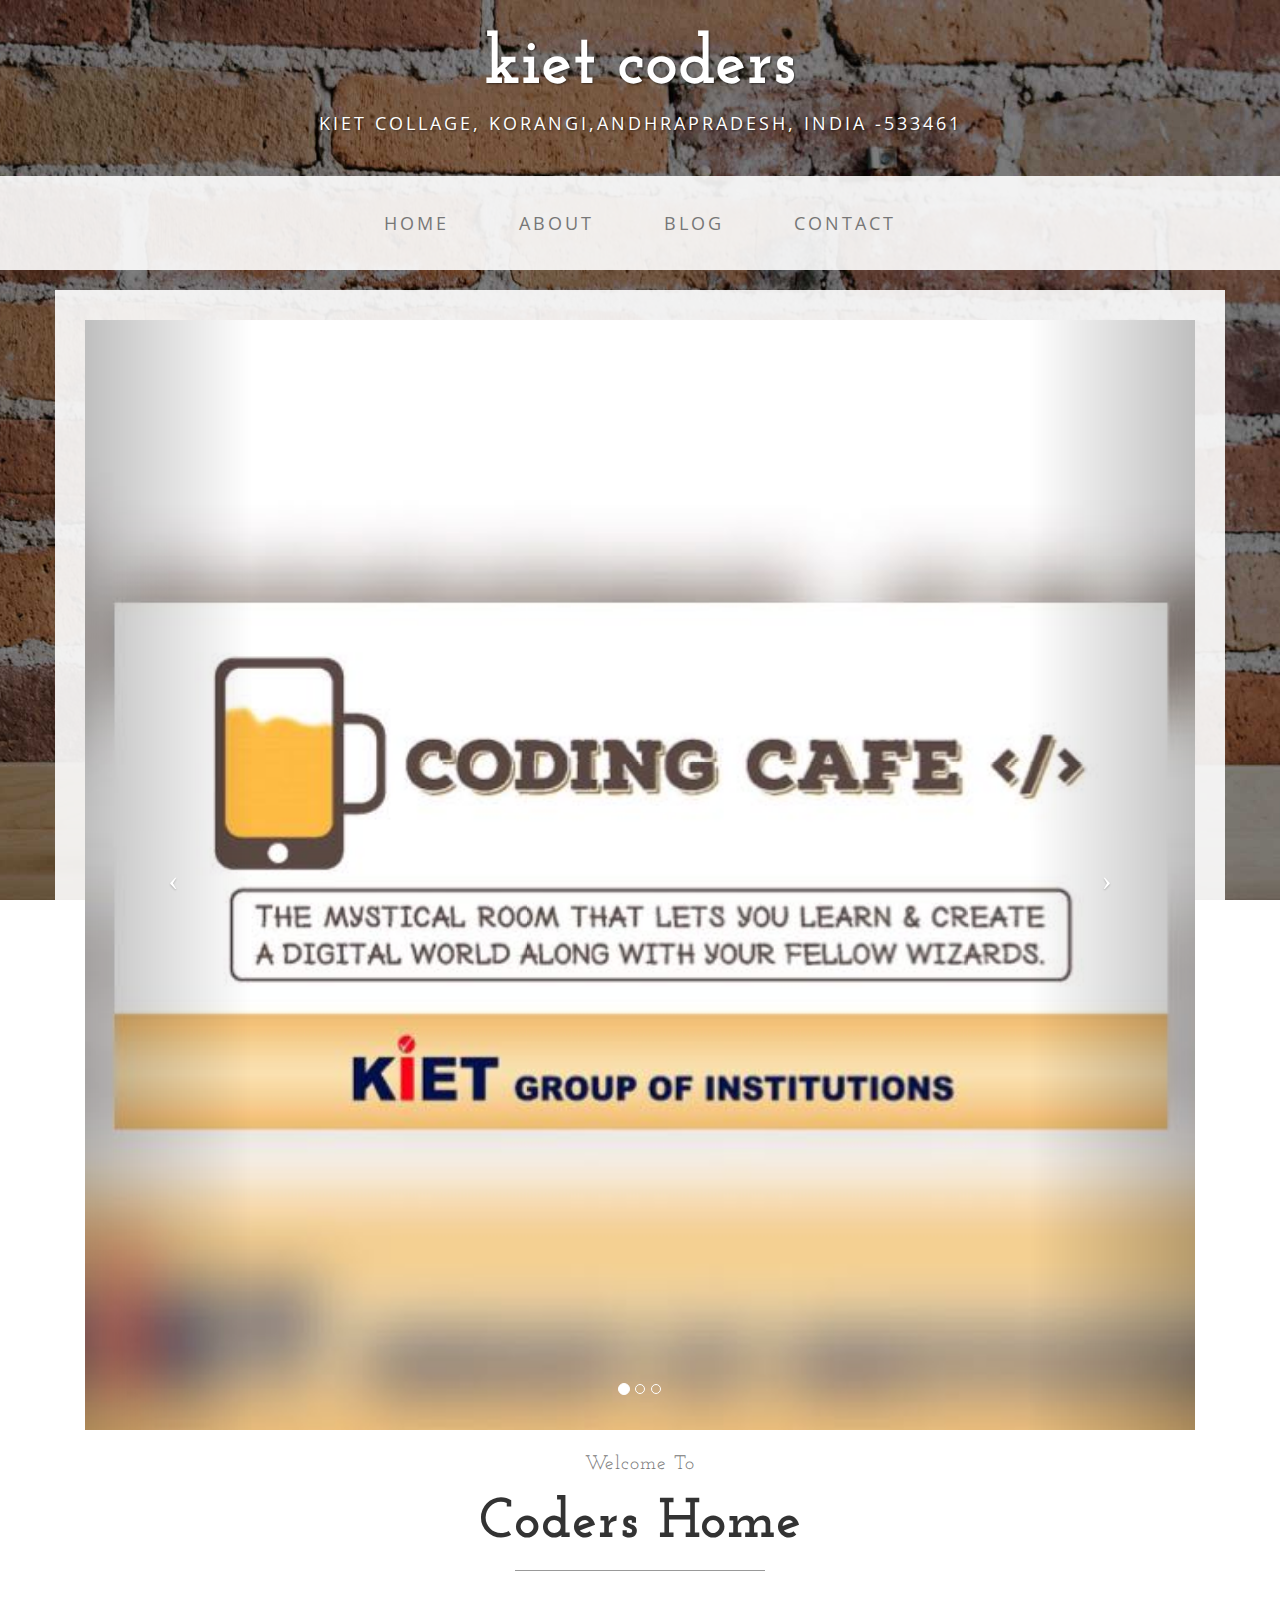
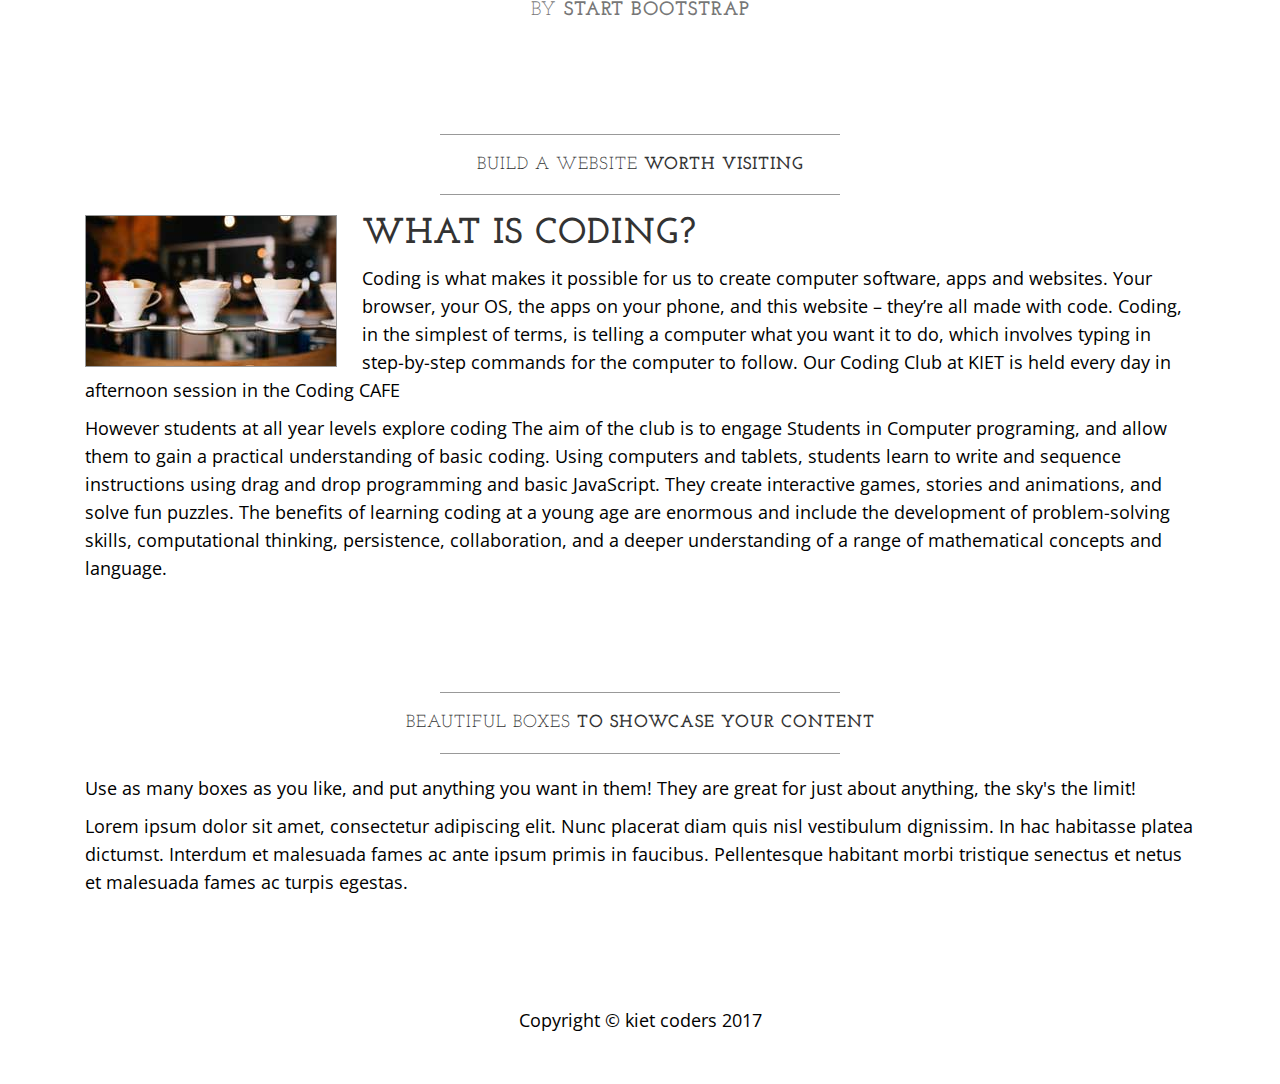
==== index.html @ ecf0c40c "files added" ====
<!DOCTYPE html>
<html lang="en">

<head>

    <meta charset="utf-8">
    <meta http-equiv="X-UA-Compatible" content="IE=edge">
    <meta name="viewport" content="width=device-width, initial-scale=1">
    <meta name="description" content="">
    <meta name="author" content="">

    <title>kiet coders</title>

    <!-- Bootstrap Core CSS -->
    <link href="css/bootstrap.min.css" rel="stylesheet">

    <!-- Custom CSS -->
    <link href="css/coders.css" rel="stylesheet">

    <!-- Fonts -->
    <link href="https://fonts.googleapis.com/css?family=Open+Sans:300italic,400italic,600italic,700italic,800italic,400,300,600,700,800" rel="stylesheet" type="text/css">
    <link href="https://fonts.googleapis.com/css?family=Josefin+Slab:100,300,400,600,700,100italic,300italic,400italic,600italic,700italic" rel="stylesheet" type="text/css">

    
</head>

<body>

    <div class="brand">kiet coders</div>
    <div class="address-bar"> KIET collage, KORANGI,Andhrapradesh, 
INDIA -533461</div>

    <!-- Navigation -->
    <nav class="navbar navbar-default" role="navigation">
        <div class="container">
            <!-- Brand and toggle get grouped for better mobile display -->
            <div class="navbar-header">
                <button type="button" class="navbar-toggle" data-toggle="collapse" data-target="#bs-example-navbar-collapse-1">
                    <span class="sr-only">Toggle navigation</span>
                    <span class="icon-bar"></span>
                    <span class="icon-bar"></span>
                    <span class="icon-bar"></span>
                </button>
                <!-- navbar-brand is hidden on larger screens, but visible when the menu is collapsed -->
                <a class="navbar-brand" href="index.html">kiet coders</a>
            </div>
            <!-- Collect the nav links, forms, and other content for toggling -->
            <div class="collapse navbar-collapse" id="bs-example-navbar-collapse-1">
                <ul class="nav navbar-nav">
                    <li>
                        <a href="index.html">Home</a>
                    </li>
                    <li>
                        <a href="about.html">About</a>
                    </li>
                    <li>
                        <a href="blog.html">Blog</a>
                    </li>
                    <li>
                        <a href="contact.html">Contact</a>
                    </li>
                </ul>
            </div>
            </div>
    </nav>

    <div class="container">

        <div class="row">
            <div class="box">
                <div class="col-lg-12 text-center">
                    <div id="carousel-example-generic" class="carousel slide">
                        <!-- Indicators -->
                        <ol class="carousel-indicators hidden-xs">
                            <li data-target="#carousel-example-generic" data-slide-to="0" class="active"></li>
                            <li data-target="#carousel-example-generic" data-slide-to="1"></li>
                            <li data-target="#carousel-example-generic" data-slide-to="2"></li>
                        </ol>

                        <!-- Wrapper for slides -->
                        <div class="carousel-inner">
                            <div class="item active">
                                <img class="img-responsive img-full" src="img/pp.jpe" alt="">
                            </div>
                            <div class="item">
                                <img class="img-responsive img-full" src="img/WhatsApp%20Image%202017-01-21%20at%207.42.21%20PM.jpeg" alt="">
                            </div>
                            <div class="item">
                                <img class="img-responsive img-full" src="img/think.png" alt="">
                            </div>
                             <div class="item">
                                <img class="img-responsive img-full" src="img/2c8k_mens.png" alt="">
                            </div>
                            <div class="item">
                                <img class="img-responsive img-full" src="img/start-the-day-right-inspiring-quotes-by-steve-jobs-1-638.jpg" alt="">
                            </div>
                            <div class="item">
                                <img class="img-responsive img-full" src="img/prog2.png" alt="">
                            </div>
                            <div class="item">
                                <img class="img-responsive img-full" src="img/hqdefault.jpg" alt="">
                            </div>
                            <div class="item">
                                <img class="img-responsive img-full" src="img/think.png" alt="">
                            </div>
                        </div>

                        <!-- Controls -->
                        <a class="left carousel-control" href="#carousel-example-generic" data-slide="prev">
                            <span class="icon-prev"></span>
                        </a>
                        <a class="right carousel-control" href="#carousel-example-generic" data-slide="next">
                            <span class="icon-next"></span>
                        </a>
                    </div>
                    <h2 class="brand-before">
                        <small>Welcome to</small>
                    </h2>
                    <h1 class="brand-name">coders home</h1>
                    <hr class="tagline-divider">
                    <h2>
                        <small>By
                            <strong>Start Bootstrap</strong>
                        </small>
                    </h2>
                </div>
            </div>
        </div>

        <div class="row">
            <div class="box">
                <div class="col-lg-12">
                    <hr>
                    <h2 class="intro-text text-center">Build a website
                        <strong>worth visiting</strong>
                    </h2>
                    <hr>
                    <img class="img-responsive img-border img-left" src="img/intro-pic.jpg" alt="">
                    <hr class="visible-xs">
                    <p><h1>What is coding?</h1> <p>Coding is what makes it possible for us to create computer software, apps and websites. Your browser, your OS, the apps on your phone, and this website – they’re all made with code. Coding, in the simplest of terms, is telling a computer what you want it to do, which involves typing in step-by-step commands for the computer to follow.
Our Coding Club at KIET is held every day in afternoon session  in the Coding CAFE<p> However students at all year levels explore coding
The aim of the club is to engage Students  in Computer programing, and allow them to gain a practical understanding of basic coding.
Using computers and tablets, students learn to write and sequence instructions using drag and drop programming and basic JavaScript. They create interactive games, stories and animations, and solve fun puzzles.
The benefits of learning coding at a young age are enormous and include the development of problem-solving skills, computational thinking, persistence, collaboration, and a deeper understanding of a range of mathematical concepts and language. </p>
                </div>
            </div>
        </div>

        <div class="row">
            <div class="box">
                <div class="col-lg-12">
                    <hr>
                    <h2 class="intro-text text-center">Beautiful boxes
                        <strong>to showcase your content</strong>
                    </h2>
                    <hr>
                    <p>Use as many boxes as you like, and put anything you want in them! They are great for just about anything, the sky's the limit!</p>
                    <p>Lorem ipsum dolor sit amet, consectetur adipiscing elit. Nunc placerat diam quis nisl vestibulum dignissim. In hac habitasse platea dictumst. Interdum et malesuada fames ac ante ipsum primis in faucibus. Pellentesque habitant morbi tristique senectus et netus et malesuada fames ac turpis egestas.</p>
                </div>
            </div>
        </div>

    </div>
    <!-- /.container -->

    <footer>
        <div class="container">
            <div class="row">
                <div class="col-lg-12 text-center">
                    <p>Copyright &copy; kiet coders 2017</p>
                </div>
            </div>
        </div>
    </footer>

    <!-- jQuery -->
    <script src="js/jquery.js"></script>

    <!-- Bootstrap Core JavaScript -->
    <script src="js/bootstrap.min.js"></script>

    <!-- Script to Activate the Carousel -->
    <script>
    $('.carousel').carousel({
        interval: 5000 //changes the speed
    })
    </script>

</body>

</html>
---- css/coders.css ----
body {
    font-family: "Open Sans","Helvetica Neue",Helvetica,Arial,sans-serif;
    background: url('../img/bg.jpg') no-repeat center center fixed;
    -webkit-background-size: cover;
    -moz-background-size: cover;
    background-size: cover;
    -o-background-size: cover;
}

h1,
h2,
h3,
h4,
h5,
h6 {
    text-transform: uppercase;
    font-family: "Josefin Slab","Helvetica Neue",Helvetica,Arial,sans-serif;
    font-weight: 700;
    letter-spacing: 1px;
}

p {
    font-size: 1.25em;
    line-height: 1.6;
    color: #000;
}

hr {
    max-width: 400px;
    border-color: #999999;
}

.brand,
.address-bar {
    display: none;
}

.navbar-brand {
    text-transform: uppercase;
    font-weight: 900;
    letter-spacing: 2px;
}

.navbar-nav {
    text-transform: uppercase;
    font-weight: 400;
    letter-spacing: 3px;
}

.img-full {
    min-width: 100%;
}

.brand-before,
.brand-name {
    text-transform: capitalize;
}

.brand-before {
    margin: 15px 0;
}

.brand-name {
    margin: 0;
    font-size: 4em;
}

.tagline-divider {
    margin: 15px auto 3px;
    max-width: 250px;
    border-color: #999999;
}

.box {
    margin-bottom: 20px;
    padding: 30px 15px;
    background: #fff;
    background: rgba(255,255,255,0.9);
}

.intro-text {
    text-transform: uppercase;
    font-size: 1.25em;
    font-weight: 400;
    letter-spacing: 1px;
}

.img-border {
    float: none;
    margin: 0 auto 0;
    border: #999999 solid 1px;
}

.img-left {
    float: none;
    margin: 0 auto 0;
}

footer {
    background: #fff;
    background: rgba(255,255,255,0.9);
}

footer p {
    margin: 0;
    padding: 50px 0;
}

@media screen and (min-width:768px) {
    .brand {
        display: inherit;
        margin: 0;
        padding: 30px 0 10px;
        text-align: center;
        text-shadow: 1px 1px 2px rgba(0,0,0,0.5);
        font-family: "Josefin Slab","Helvetica Neue",Helvetica,Arial,sans-serif;
        font-size: 5em;
        font-weight: 700;
        line-height: normal;
        color: #fff;
    }

    .top-divider {
        margin-top: 0;
    }

    .img-left {
        float: left;
        margin-right: 25px;
    }

    .address-bar {
        display: inherit;
        margin: 0;
        padding: 0 0 40px;
        text-align: center;
        text-shadow: 1px 1px 2px rgba(0,0,0,0.5);
        text-transform: uppercase;
        font-size: 1.25em;
        font-weight: 400;
        letter-spacing: 3px;
        color: #fff;
    }

    .navbar {
        border-radius: 0;
    }

    .navbar-header {
        display: none;
    }

    .navbar {
        min-height: 0;
    }

    .navbar-default {
        border: none;
        background: #fff;
        background: rgba(255,255,255,0.9);
    }

    .nav>li>a {
        padding: 35px;
    }

    .navbar-nav>li>a {
        line-height: normal;
    }

    .navbar-nav {
        display: table;
        float: none;
        margin: 0 auto;
        table-layout: fixed;
        font-size: 1.25em;
    }
}

@media screen and (min-width:1200px) {
    .box:after {
        content: '';
        display: table;
        clear: both;
    }
}
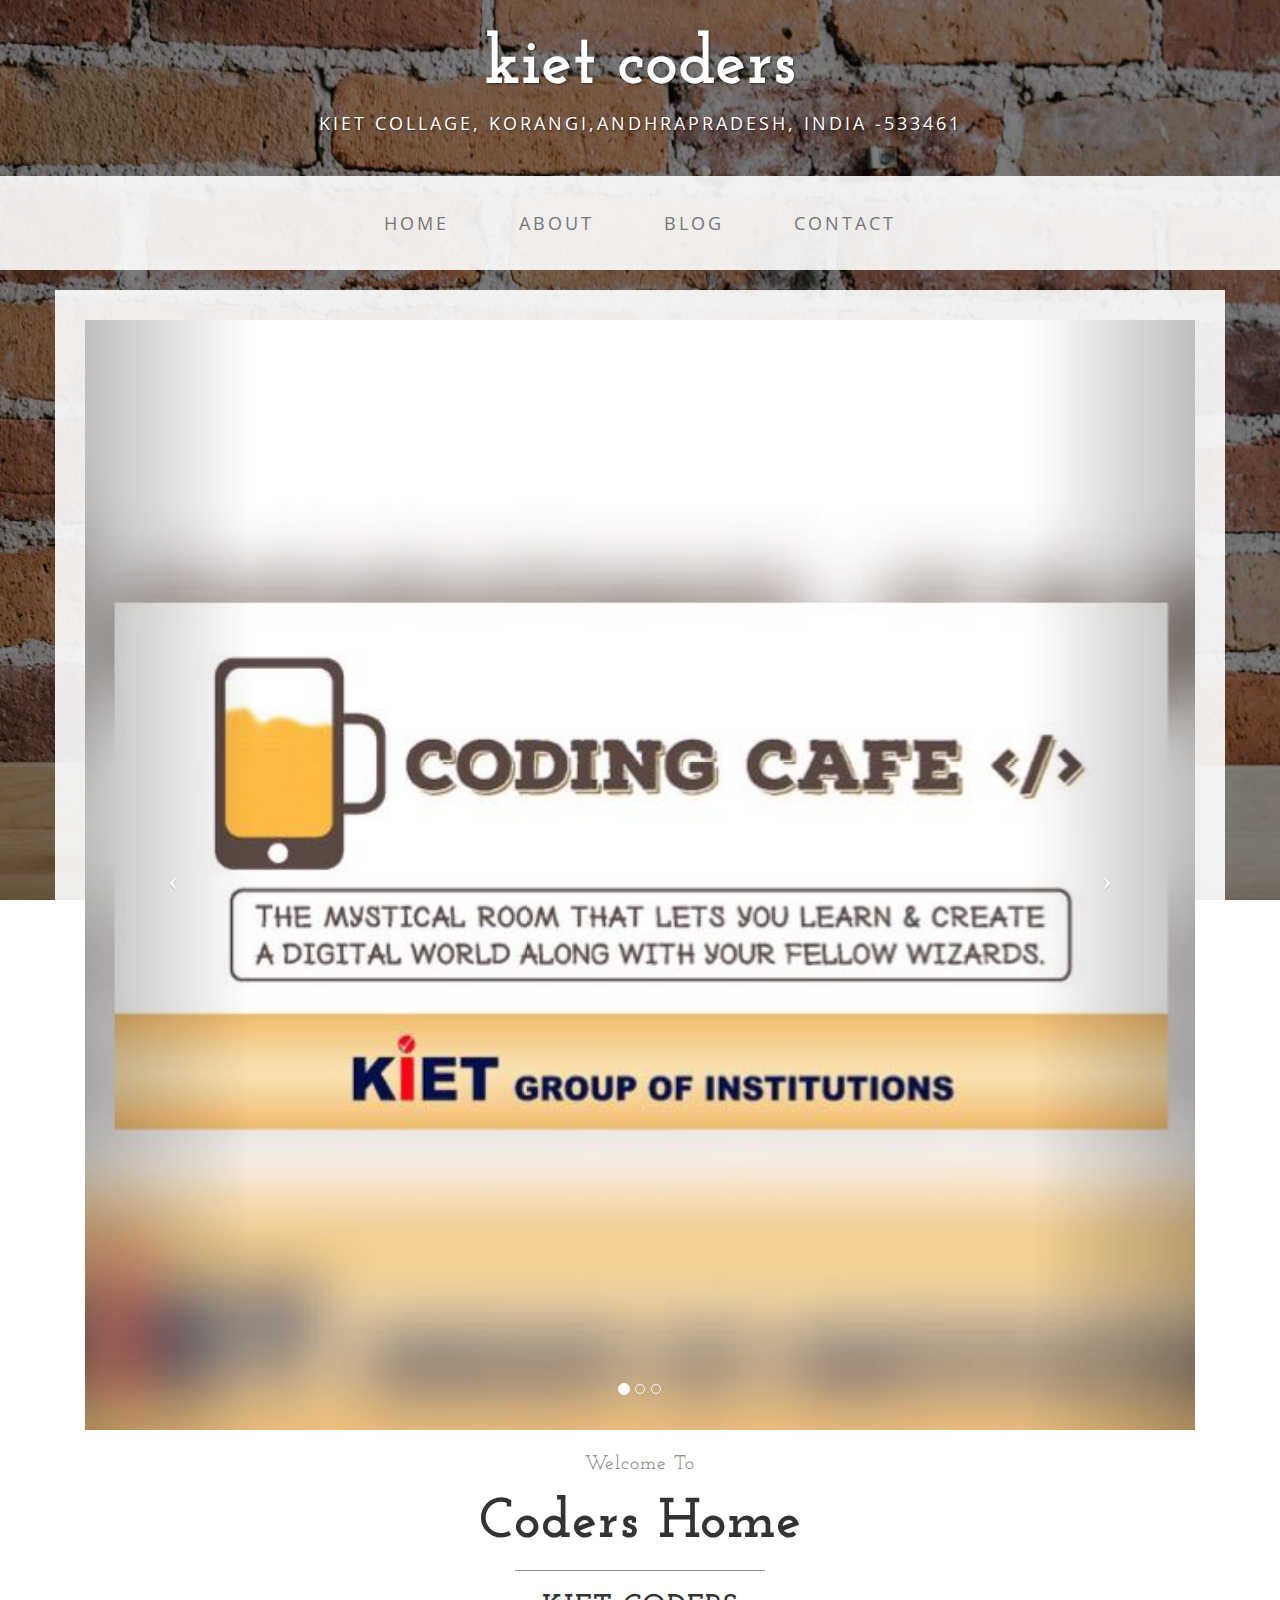
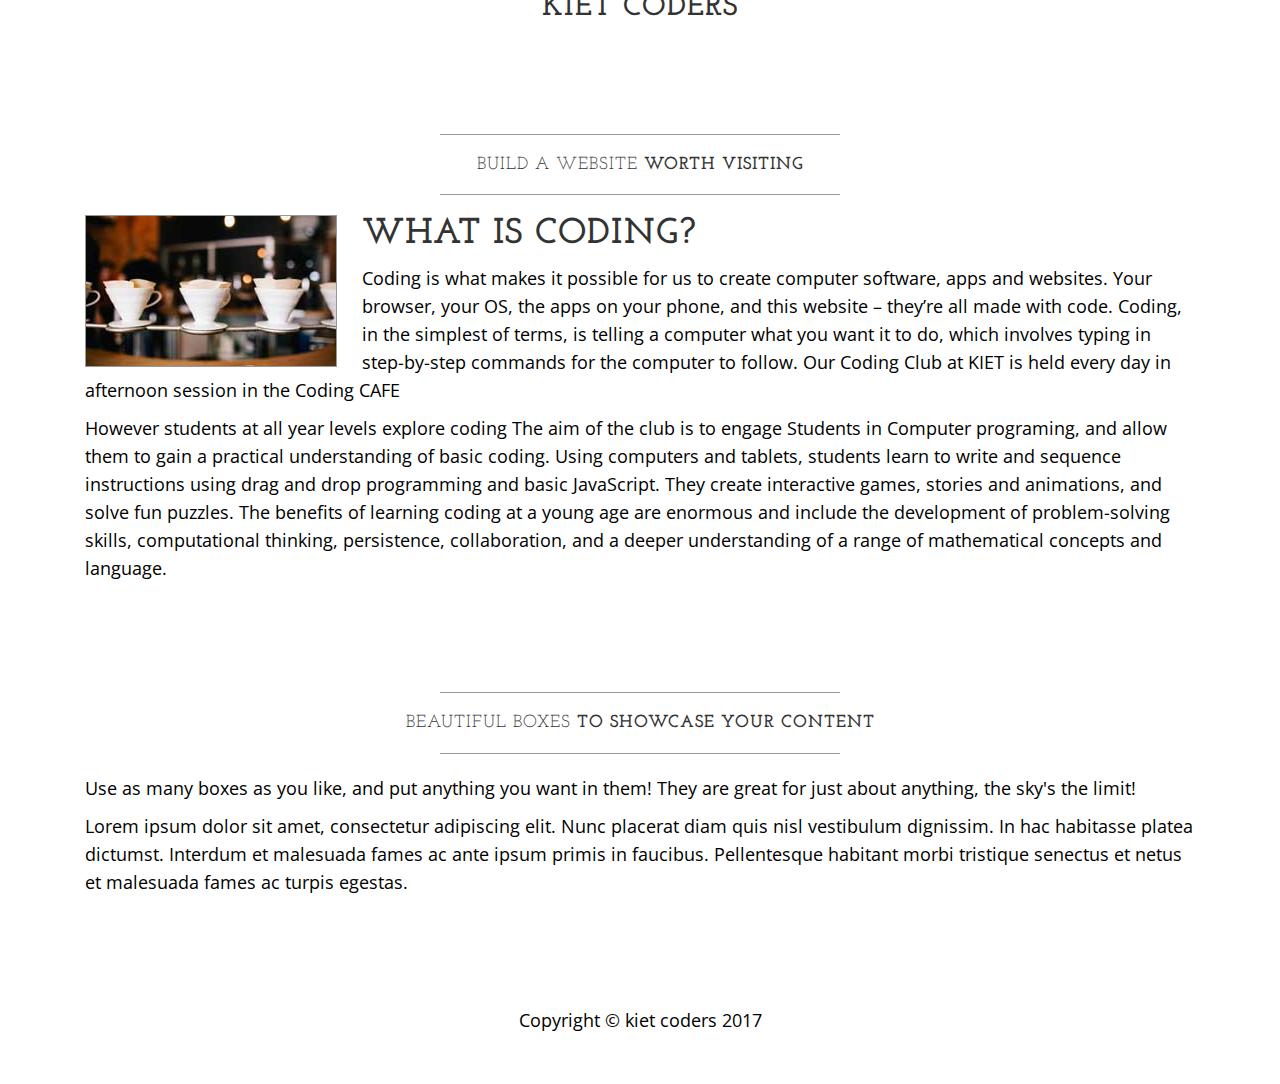
==== commit cde8d615: "Update index.html" ====
--- a/index.html
+++ b/index.html
@@ -119,9 +119,8 @@
                     <h1 class="brand-name">coders home</h1>
                     <hr class="tagline-divider">
                     <h2>
-                        <small>By
-                            <strong>Start Bootstrap</strong>
-                        </small>
+                        <strong>kiet coders</strong>
+                       
                     </h2>
                 </div>
             </div>
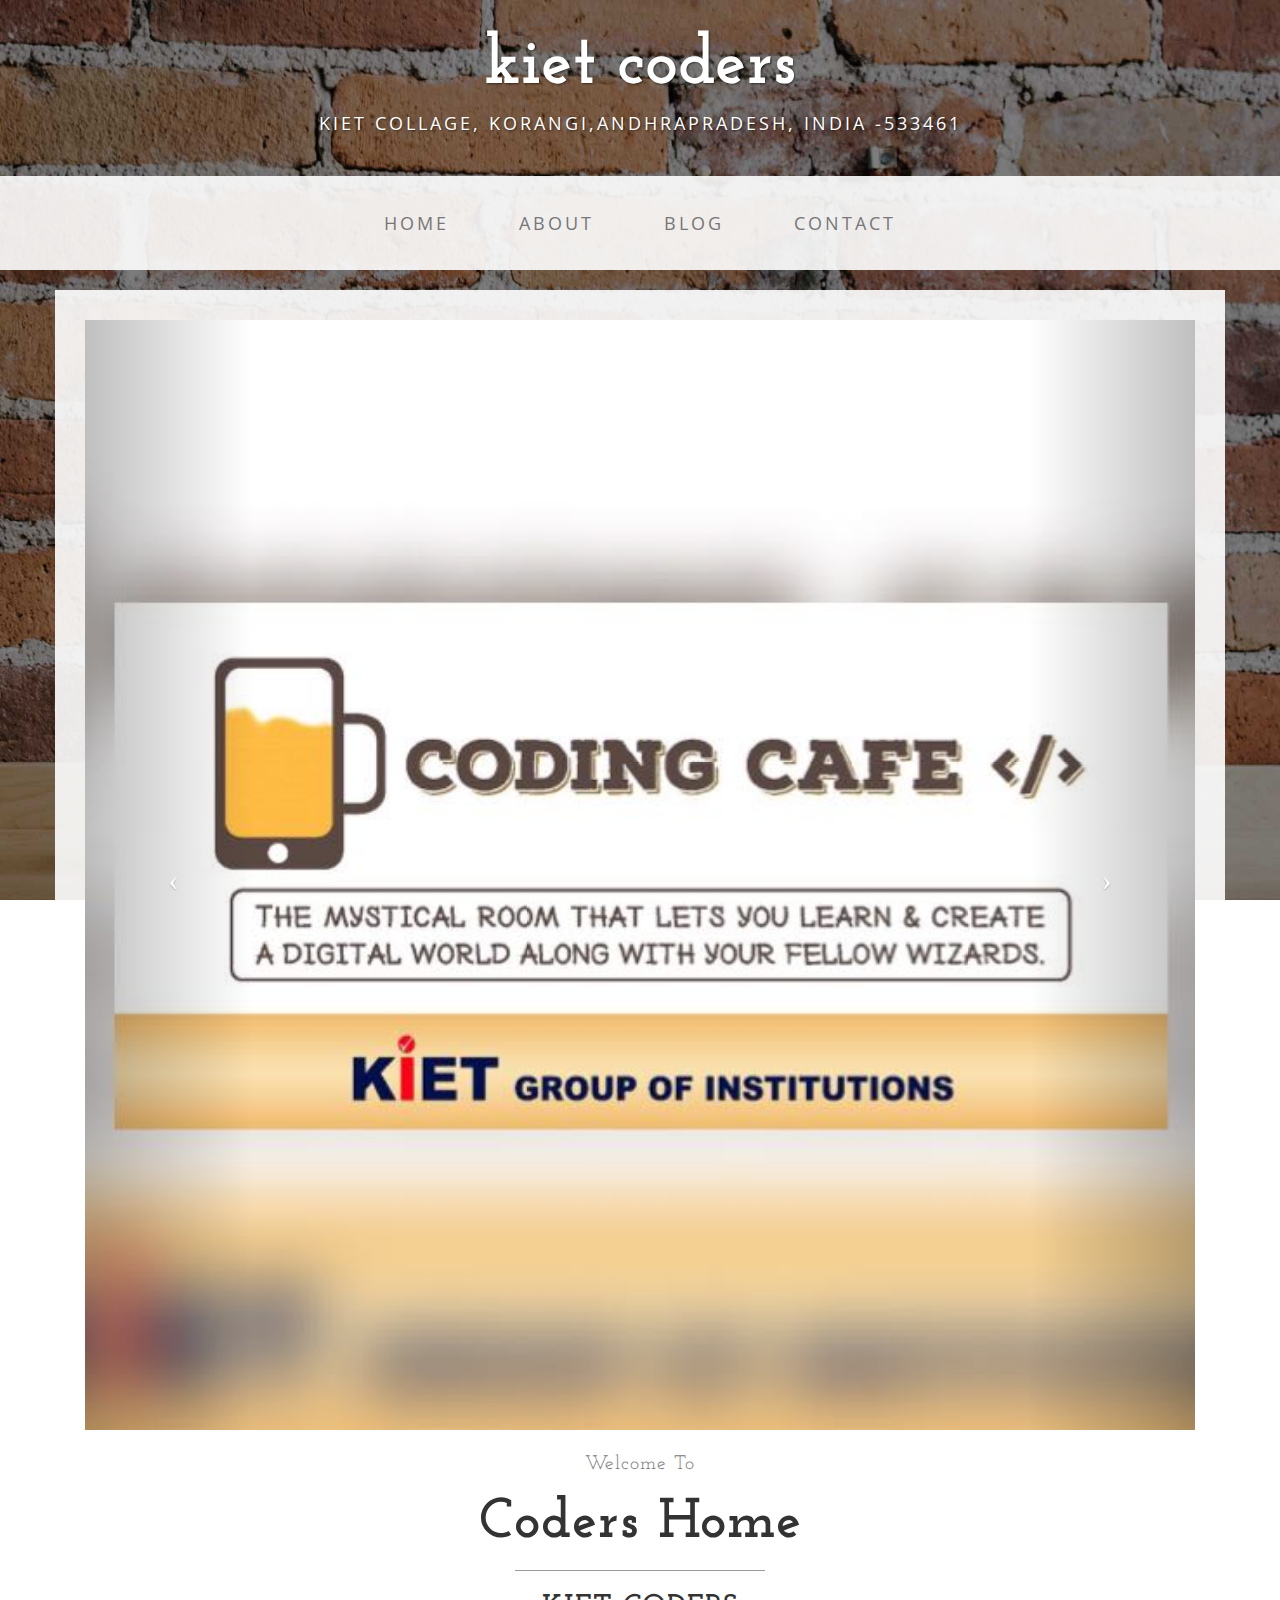
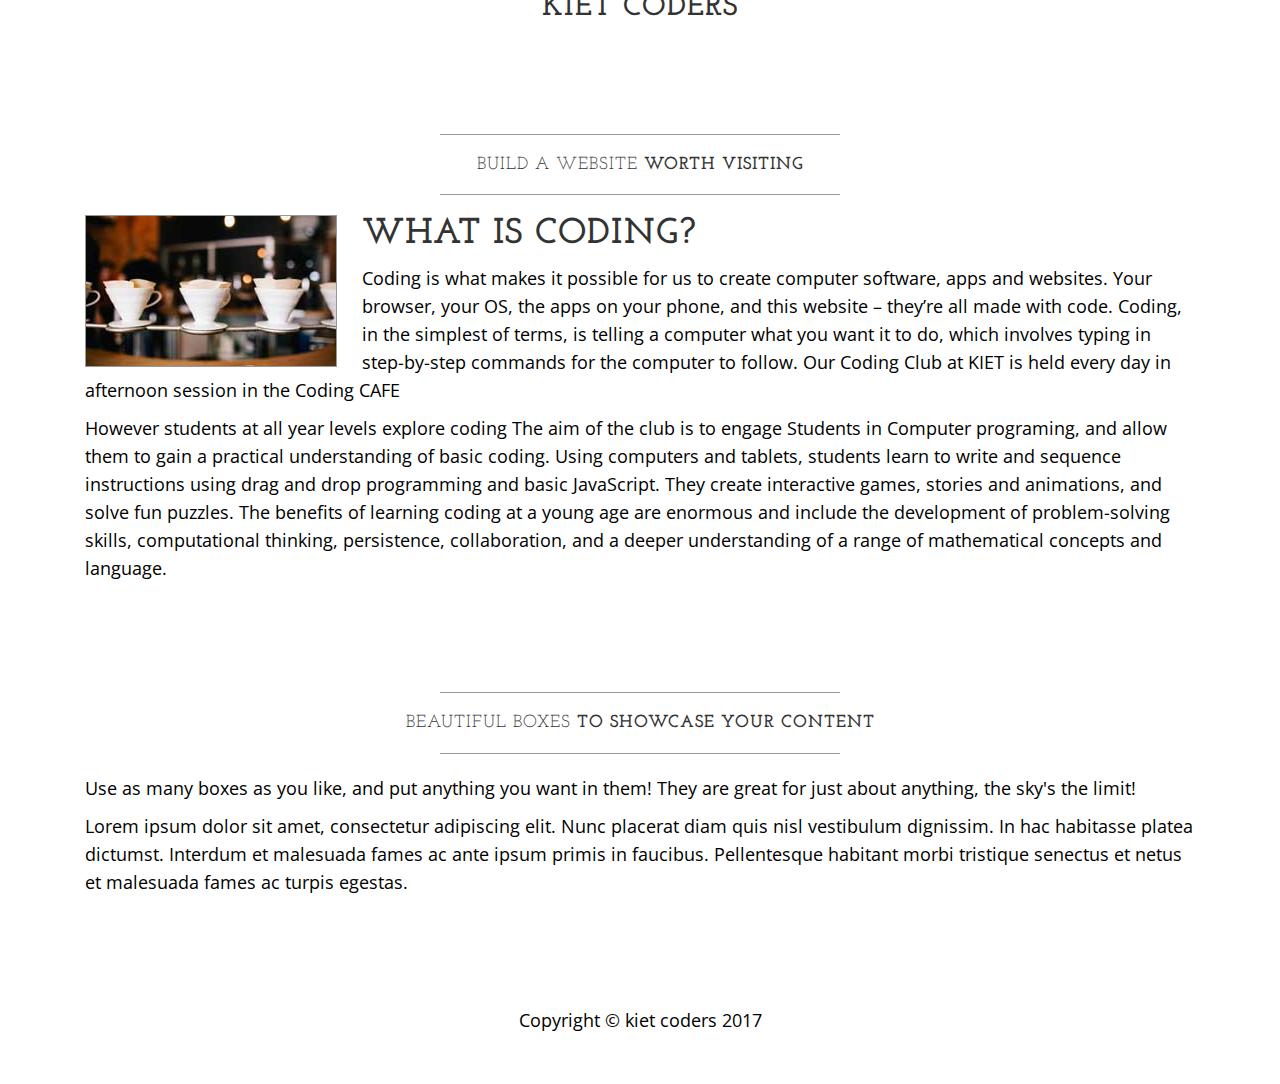
==== commit 1e325fdf: "Update index.html" ====
--- a/index.html
+++ b/index.html
@@ -70,13 +70,7 @@
             <div class="box">
                 <div class="col-lg-12 text-center">
                     <div id="carousel-example-generic" class="carousel slide">
-                        <!-- Indicators -->
-                        <ol class="carousel-indicators hidden-xs">
-                            <li data-target="#carousel-example-generic" data-slide-to="0" class="active"></li>
-                            <li data-target="#carousel-example-generic" data-slide-to="1"></li>
-                            <li data-target="#carousel-example-generic" data-slide-to="2"></li>
-                        </ol>
-
+                        
                         <!-- Wrapper for slides -->
                         <div class="carousel-inner">
                             <div class="item active">
@@ -89,10 +83,10 @@
                                 <img class="img-responsive img-full" src="img/think.png" alt="">
                             </div>
                              <div class="item">
-                                <img class="img-responsive img-full" src="img/2c8k_mens.png" alt="">
+                                <img class="img-responsive img-full" src="img/j4fi_womens.png" alt="">
                             </div>
                             <div class="item">
-                                <img class="img-responsive img-full" src="img/start-the-day-right-inspiring-quotes-by-steve-jobs-1-638.jpg" alt="">
+                                <img class="img-responsive img-full" src="img/bg.jpg" alt="">
                             </div>
                             <div class="item">
                                 <img class="img-responsive img-full" src="img/prog2.png" alt="">
@@ -104,7 +98,6 @@
                                 <img class="img-responsive img-full" src="img/think.png" alt="">
                             </div>
                         </div>
-
                         <!-- Controls -->
                         <a class="left carousel-control" href="#carousel-example-generic" data-slide="prev">
                             <span class="icon-prev"></span>
